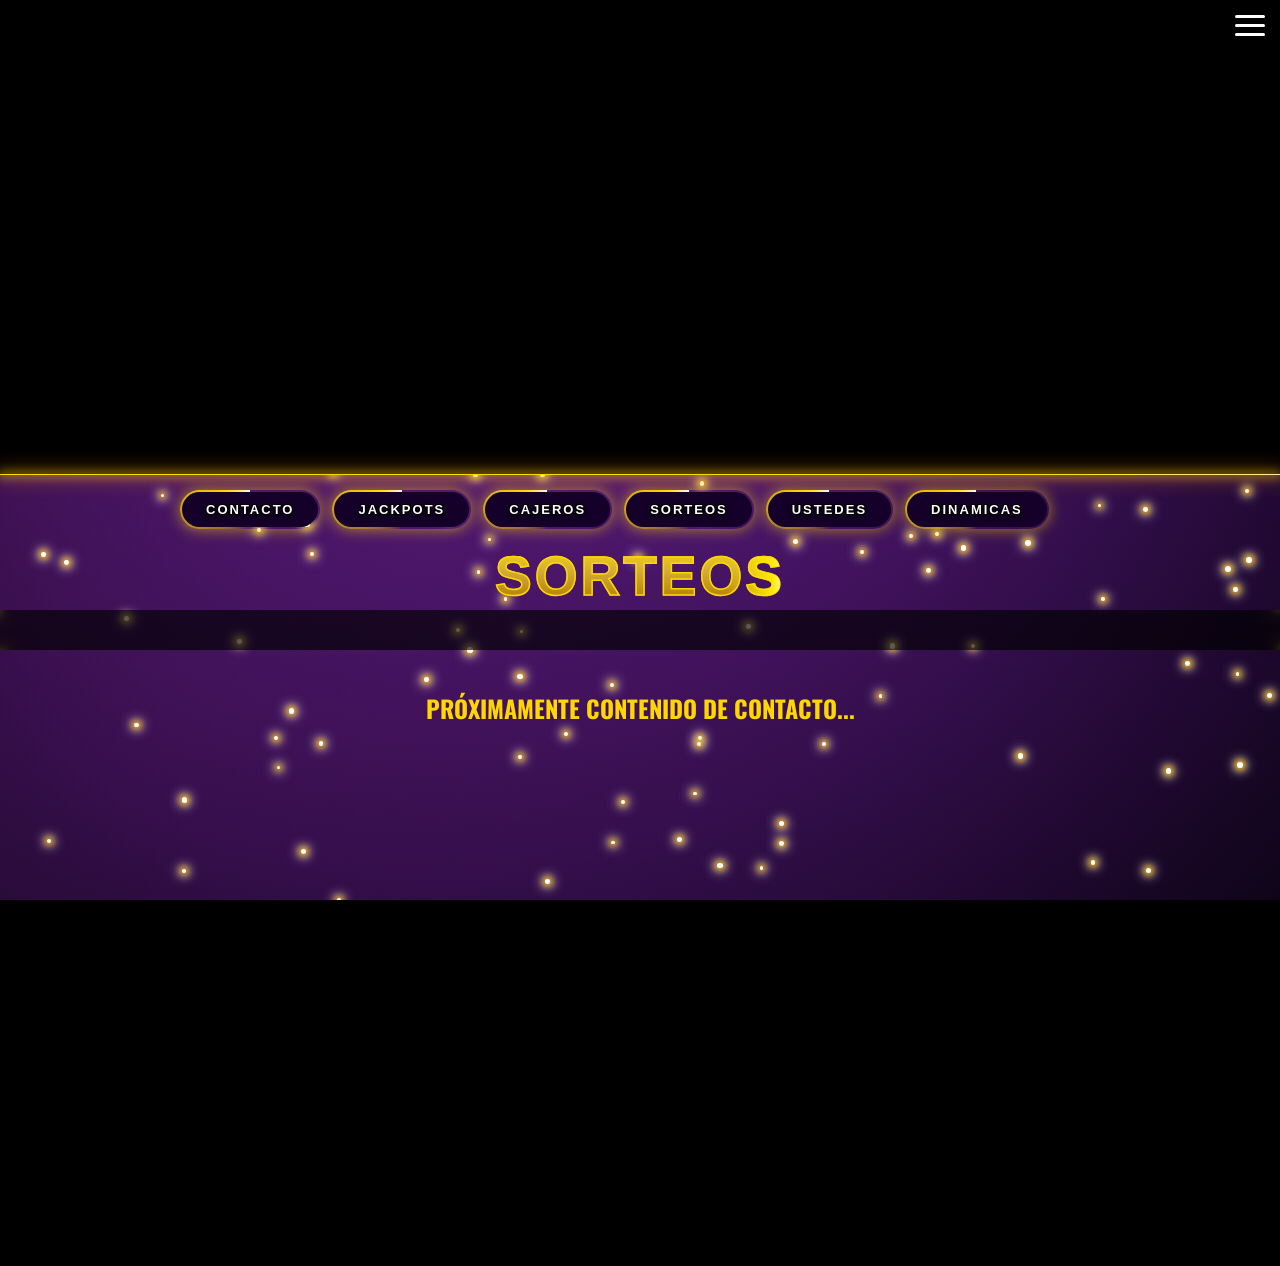
==== sorteos.html @ 4aa18340 "Add files via upload" ====
<!DOCTYPE html>
<html lang="es">
<head>
    <meta charset="UTF-8">
    <meta name="viewport" content="width=device-width, initial-scale=1.0">
    <title>Contacto - Casino Realeza</title>
    <link rel="preconnect" href="https://fonts.googleapis.com">
    <link rel="preconnect" href="https://fonts.gstatic.com" crossorigin>
    <link href="https://fonts.googleapis.com/css2?family=Oswald:wght@300;400;700&display=swap" rel="stylesheet">
    <link rel="stylesheet" href="style.css">
</head>
<body>
    <canvas id="royal-casino-visuals"></canvas>
    <div id="bg-sparkles" class="bg-sparkles-container"></div>

    <div class="menu-hamburguesa menu-hamburguesa-right" id="btn-menu">
        <span></span><span></span><span></span>
    </div>

    <nav class="menu-lateral" id="menu-lateral">
        <div class="cerrar-menu" id="btn-cerrar">&times;</div>
        <ul>
            <li><a href="index.html">INICIO</a></li>
            <li><a href="contacto.html">CONTACTO</a></li>
            <li><a href="jackpots.html">JACKPOTS</a></li>
            <li><a href="cajeros.html">CAJEROS</a></li>
            <li><a href="sorteos.html">SORTEOS</a></li>
            <li><a href="ustedes.html">USTEDES</a></li>
            <li><a href="dinamicas.html">DINÁMICAS</a></li>
        </ul>
    </nav>

    <main class="content">
        
        <header class="top-banner-section">
            <div class="banner-wrapper">
                <video autoplay loop muted playsinline class="elite-banner">
                    <source src="banner.mp4" type="video/mp4">
                </video>
            </div>
            <div class="electric-line-divider-pro"></div>
        </header>

        <nav class="quick-access-menu-pro" id="botonera-scroll">
            <button class="neon-moving-btn" onclick="window.location.href='contacto.html'"><span>CONTACTO</span></button>
            <button class="neon-moving-btn" onclick="window.location.href='jackpots.html'"><span>JACKPOTS</span></button>
            <button class="neon-moving-btn" onclick="window.location.href='cajeros.html'"><span>CAJEROS</span></button>
            <button class="neon-moving-btn" onclick="window.location.href='sorteos.html'"><span>SORTEOS</span></button>
            <button class="neon-moving-btn" onclick="window.location.href='ustedes.html'"><span>USTEDES</span></button>
            <button class="neon-moving-btn" onclick="window.location.href='dinamicas.html'"><span>DINAMICAS</span></button>
        </nav>

        <section class="espacio-contenido">
            
            <div class="elite-title-container">
                <div class="falling-sparkles-container">
                    <div class="f-sparkle fs-1"></div><div class="f-sparkle fs-2"></div>
                    <div class="f-sparkle fs-3"></div><div class="f-sparkle fs-4"></div>
                </div>
                
                <h1 class="royal-jackpot-title" data-text="SORTEOS">SORTEOS</h1>
                
                <div class="dynamic-subtitle-fullwidth subtitle-dorado">
                    <span class="sub-neon"></span><span class="sub-neon"></span>
                    <span class="sub-neon"></span><span class="sub-neon"></span>
                    
                    <div class="dynamic-subtitle-track">
                        <span class="dyn-sub">CON TU CARGA PODES GANAR AHORA</span>
                        <span class="dyn-sub">PAGOS Y CARGAS 24/7-JUGA AHORA</span>
                        <span class="dyn-sub">TODO HABILITADO SIN RESTRICCIONES</span>
                    </div>
                </div>
            </div>
            
            <div style="width: 100%; max-width: 900px; padding: 40px 20px; text-align: center;">
                <h2 style="color: #FFD700; font-family: 'Oswald';">PRÓXIMAMENTE CONTENIDO DE CONTACTO...</h2>
            </div>
            
            <div style="height: 500px;"></div>
        </section>

    </main>

    <script src="script.js"></script>
</body>
</html>
---- style.css ----
* { margin: 0; padding: 0; box-sizing: border-box; }

body {
    background-color: #000000;
    color: #ffffff;
    font-family: 'Segoe UI', Roboto, Helvetica, Arial, sans-serif;
    overflow-x: hidden; 
}

#royal-casino-visuals { position: fixed; top: 0; left: 0; width: 100vw; height: 100vh; z-index: -1; }
.bg-sparkles-container { position: fixed; top: 0; left: 0; width: 100vw; height: 100vh; z-index: 0; pointer-events: none; overflow: hidden; }
.content { position: relative; z-index: 1; width: 100%; display: flex; flex-direction: column; align-items: center; }

/* --- BANNER --- */
.top-banner-section { width: 100%; position: relative; background-color: #000000; display: flex; flex-direction: column; align-items: center; z-index: 10; }
.banner-wrapper { position: relative; width: 100%; max-width: 950px; display: flex; }
.elite-banner { width: 100%; height: auto; display: block; }
.banner-wrapper::after { content: ''; position: absolute; top: 0; left: 0; width: 100%; height: 100%; background: linear-gradient(to right, #000000 0%, rgba(0,0,0,0) 18%, rgba(0,0,0,0) 82%, #000000 100%); pointer-events: none; }

/* --- MENU --- */
.menu-hamburguesa { position: fixed; top: 15px; z-index: 100; display: flex; flex-direction: column; justify-content: space-between; width: 30px; height: 21px; cursor: pointer; filter: drop-shadow(0 0 5px rgba(0,0,0,0.8)); transition: 0.3s ease; }
.menu-hamburguesa-right { left: auto; right: 15px; }
.menu-hamburguesa span { width: 100%; height: 3px; background-color: #ffffff; border-radius: 5px; }
.menu-lateral { position: fixed; top: 0; left: -100%; width: 280px; height: 100vh; background: rgba(30, 0, 60, 0.95); border-right: 1.5px solid #FFD700; box-shadow: 5px 0 20px rgba(138, 43, 226, 0.5); z-index: 200; transition: left 0.4s ease-in-out; padding-top: 80px; backdrop-filter: blur(10px); }
.menu-lateral.activo { left: 0; }
.cerrar-menu { position: absolute; top: 15px; right: 20px; font-size: 40px; color: #FFD700; cursor: pointer; }
.menu-lateral ul { list-style: none; padding: 0; }
.menu-lateral ul li { border-bottom: 1px solid rgba(255, 215, 0, 0.2); }
.menu-lateral ul li a { display: block; padding: 20px; color: #ffffff; text-decoration: none; font-size: 18px; font-weight: bold; letter-spacing: 1px; transition: 0.3s; text-shadow: 0 0 5px rgba(255, 255, 255, 0.5); }
.menu-lateral ul li a:hover { background: rgba(138, 43, 226, 0.3); color: #FFD700; padding-left: 30px; }

/* --- BOTONERA Y TITULOS --- */
.electric-line-divider-pro { position: absolute; bottom: 0; left: 0; width: 100%; height: 1.5px; background-color: #FFD700; z-index: 10; box-shadow: 0 0 10px 2px rgba(255, 215, 0, 0.6), 0 0 20px 4px rgba(255, 140, 0, 0.4); animation: glowPulsation 3s infinite ease-in-out; }
.electric-line-divider-pro::before { content: ''; position: absolute; top: 0; left: 0; width: 100%; height: 100%; background: linear-gradient(90deg, rgba(255,255,255,0) 0%, rgba(255,255,255,0) 40%, rgba(255,255,255,0.9) 50%, rgba(255,255,255,0.1) 51%, rgba(255,255,255,0) 60%, rgba(255,255,255,0) 100%); background-size: 200% auto; opacity: 0.7; animation: sparkleDivine 1.5s linear infinite; }
@keyframes sparkleDivine { 0% { background-position: -200% 0; } 100% { background-position: 200% 0; } }
@keyframes glowPulsation { 0%, 100% { box-shadow: 0 0 10px 2px rgba(255, 215, 0, 0.6), 0 0 20px 4px rgba(255, 140, 0, 0.4); } 50% { box-shadow: 0 0 15px 3px rgba(255, 215, 0, 0.8), 0 0 25px 5px rgba(255, 140, 0, 0.6); } }

.quick-access-menu-pro { width: 100%; max-width: 950px; display: flex; gap: 12px; padding: 10px 15px 25px 15px; margin-top: 5px; overflow-x: auto; scroll-behavior: smooth; -webkit-overflow-scrolling: touch; position: relative; z-index: 50; outline: none; }
.quick-access-menu-pro::-webkit-scrollbar { display: none; }
.quick-access-menu-pro { -ms-overflow-style: none; scrollbar-width: none; }
.neon-moving-btn { position: relative; flex: 0 0 auto; border-radius: 50px; border: none; padding: 2px; background-color: transparent; overflow: hidden; cursor: pointer; outline: none !important; box-shadow: 0 0 15px rgba(255, 215, 0, 0.6); transition: transform 0.3s ease; }
.neon-moving-btn:focus, .neon-moving-btn:focus-visible { outline: none !important; border: none !important; }
.neon-moving-btn::before { content: ''; position: absolute; top: -100%; left: -100%; width: 300%; height: 300%; background: conic-gradient(transparent, transparent 50%, #FFD700 85%, #FFFFFF 100%); animation: rotateBorder 4s linear infinite; z-index: 0; }
@keyframes rotateBorder { 0% { transform: rotate(0deg); } 100% { transform: rotate(360deg); } }
.neon-moving-btn span { position: relative; display: block; background: rgba(20, 0, 40, 1); border-radius: 48px; padding: 10px 24px; color: #fff; font-size: 13px; font-weight: 700; letter-spacing: 2px; text-transform: uppercase; z-index: 1; text-shadow: -1px -1px 0 #000, 1px -1px 0 #000, -1px 1px 0 #000, 1px 1px 0 #000, 0px 3px 5px rgba(0, 0, 0, 0.9); }
.neon-moving-btn:hover { transform: translateY(-2px); box-shadow: 0 0 25px rgba(255, 215, 0, 1), 0 0 10px #FFF; }
.neon-moving-btn:hover::before { animation-duration: 2.5s; }
.neon-moving-btn:active { outline: none !important; transform: translateY(-2px); box-shadow: 0 0 25px rgba(255, 215, 0, 1), 0 0 10px #FFF; }

.espacio-contenido { display: flex; flex-direction: column; align-items: center; padding-top: 0px; width: 100%; }
.elite-title-container { position: relative; display: inline-block; width: 100%; text-align: center; margin: -10px auto 0 auto; padding: 0; display: flex; flex-direction: column; align-items: center; justify-content: center; animation: titleBreathe 6s ease-in-out infinite; }
@keyframes titleBreathe { 0%, 100% { transform: scale(1); filter: drop-shadow(0 0 15px rgba(255, 215, 0, 0.5)); } 50% { transform: scale(1.02); filter: drop-shadow(0 0 20px rgba(255, 215, 0, 0.7)); } }
.royal-jackpot-title { font-size: 55px; font-weight: 900; font-family: 'Segoe UI', Arial, sans-serif; text-transform: uppercase; letter-spacing: 3px; margin: 0; position: relative; z-index: 1; background: linear-gradient(180deg, #FFDF00 0%, #D4AF37 40%, #B8860B 80%, #7A5200 100%); -webkit-background-clip: text; background-clip: text; color: transparent; -webkit-text-stroke: 1.5px #FFD700; }
.royal-jackpot-title::before { content: attr(data-text); position: absolute; top: 0; left: 0; width: 100%; height: 100%; background: linear-gradient(90deg, transparent 0%, transparent 40%, #FFEA00 48%, #FFFFFF 50%, #FFEA00 52%, transparent 60%, transparent 100%); background-size: 200% auto; -webkit-background-clip: text; background-clip: text; color: transparent; -webkit-text-stroke: 0px; z-index: 2; animation: textLightSweep 3s infinite linear; }
@keyframes textLightSweep { 0% { background-position: -200% center; } 100% { background-position: center; } }

.dynamic-subtitle-fullwidth { position: relative; width: 100vw; height: 40px; margin-top: 2px; display: flex; justify-content: center; align-items: center; background: rgba(0, 0, 0, 0.65); overflow: hidden; z-index: 5; }
.dynamic-subtitle-track { position: relative; width: 100%; height: 100%; display: flex; justify-content: center; align-items: center; z-index: 2; }
.dyn-sub { position: absolute; width: 100%; text-align: center; color: #ffffff; font-family: 'Oswald', sans-serif; font-size: 17px; font-weight: 400; text-transform: uppercase; letter-spacing: 2px; text-shadow: 0px 0px 5px rgba(255, 255, 255, 0.3); opacity: 0; animation: subtitleFade 9s infinite ease-in-out; }
.dyn-sub:nth-child(1) { animation-delay: 0s; } .dyn-sub:nth-child(2) { animation-delay: 3s; } .dyn-sub:nth-child(3) { animation-delay: 6s; }
@keyframes subtitleFade { 0% { opacity: 0; transform: translateY(8px); } 5% { opacity: 1; transform: translateY(0); } 28% { opacity: 1; transform: translateY(0); } 33% { opacity: 0; transform: translateY(-8px); } 100% { opacity: 0; transform: translateY(-8px); } }

.dynamic-subtitle-fullwidth .sub-neon { position: absolute; display: block; z-index: 1; }
.dynamic-subtitle-fullwidth .sub-neon:nth-child(1) { top: 0; left: -100%; width: 100%; height: 2px; animation: border-top 6s linear infinite; background: linear-gradient(90deg, transparent, #FFD700); box-shadow: 0 0 10px #FFD700, 0 0 20px #FFD700; }
.dynamic-subtitle-fullwidth .sub-neon:nth-child(2) { top: -100%; right: 0; width: 2px; height: 100%; animation: border-right 6s linear infinite; animation-delay: 1.5s; background: linear-gradient(180deg, transparent, #FFD700); box-shadow: 0 0 10px #FFD700, 0 0 20px #FFD700; }
.dynamic-subtitle-fullwidth .sub-neon:nth-child(3) { bottom: 0; right: -100%; width: 100%; height: 2px; animation: border-bottom 6s linear infinite; animation-delay: 3s; background: linear-gradient(270deg, transparent, #FFD700); box-shadow: 0 0 10px #FFD700, 0 0 20px #FFD700; }
.dynamic-subtitle-fullwidth .sub-neon:nth-child(4) { bottom: -100%; left: 0; width: 2px; height: 100%; animation: border-left 6s linear infinite; animation-delay: 4.5s; background: linear-gradient(360deg, transparent, #FFD700); box-shadow: 0 0 10px #FFD700, 0 0 20px #FFD700; }

.falling-sparkles-container { position: absolute; top: -20px; left: 0; width: 100%; height: 150%; z-index: 3; pointer-events: none; overflow: hidden; }
.f-sparkle { position: absolute; background-color: #FFFFFF; border-radius: 50%; box-shadow: 0 0 6px 2px rgb(255, 187, 0), 0 0 12px 3px rgba(255, 255, 255, 0.9); top: -10px; animation: rainSparkle linear infinite; }
.fs-1 { left: 15%; width: 4px; height: 4px; animation-duration: 2s; animation-delay: 0s; } .fs-2 { left: 35%; width: 5px; height: 5px; animation-duration: 2.8s; animation-delay: 0.5s; } .fs-3 { left: 55%; width: 3px; height: 3px; animation-duration: 2.2s; animation-delay: 1.2s; } .fs-4 { left: 75%; width: 5px; height: 5px; animation-duration: 2.5s; animation-delay: 0.3s; } .fs-5 { left: 90%; width: 4px; height: 4px; animation-duration: 3s; animation-delay: 0.8s; } .fs-6 { left: 50%; width: 6px; height: 6px; animation-duration: 2.6s; animation-delay: 1.5s; }
@keyframes rainSparkle { 0% { transform: translateY(0) scale(0); opacity: 0; } 20% { transform: translateY(15px) scale(1); opacity: 1; } 100% { transform: translateY(80px) scale(0); opacity: 0; } }

/* ========================================================================================= */
/* TARJETAS BASE GENERALES                                                                   */
/* ========================================================================================= */
.cards-grid-container { width: 100%; max-width: 1100px; padding: 40px 20px; display: grid; grid-template-columns: repeat(auto-fit, minmax(300px, 1fr)); gap: 50px; margin-top: 15px; z-index: 5; }

.neon-card { position: relative; height: 180px; border-radius: 12px; background: rgba(0, 0, 0, 0.3); overflow: visible; animation: cardHeartbeat 3s infinite ease-in-out; transition: box-shadow 0.4s ease; }
@keyframes cardHeartbeat { 0%, 100% { transform: scale(1); } 50% { transform: scale(1.02); } }

.neon-borders { position: absolute; top: 0; left: 0; width: 100%; height: 100%; border-radius: 12px; overflow: hidden; z-index: 1; }
.neon-borders span { position: absolute; display: block; z-index: 1; transition: box-shadow 0.4s ease; }
.neon-borders span:nth-child(1) { top: 0; left: -100%; width: 100%; height: 3px; animation: border-top 4s linear infinite; } @keyframes border-top { 0% { left: -100%; } 50%, 100% { left: 100%; } }
.neon-borders span:nth-child(2) { top: -100%; right: 0; width: 3px; height: 100%; animation: border-right 4s linear infinite; animation-delay: 1s; } @keyframes border-right { 0% { top: -100%; } 50%, 100% { top: 100%; } }
.neon-borders span:nth-child(3) { bottom: 0; right: -100%; width: 100%; height: 3px; animation: border-bottom 4s linear infinite; animation-delay: 2s; } @keyframes border-bottom { 0% { right: -100%; } 50%, 100% { right: 100%; } }
.neon-borders span:nth-child(4) { bottom: -100%; left: 0; width: 3px; height: 100%; animation: border-left 4s linear infinite; animation-delay: 3s; } @keyframes border-left { 0% { bottom: -100%; } 50%, 100% { bottom: 100%; } }

.card-content { position: absolute; inset: 3px; border-radius: 10px; z-index: 2; display: flex; flex-direction: column; justify-content: flex-end; padding: 15px; background: linear-gradient(to top, rgba(0,0,0,0.8), rgba(0,0,0,0.2) 50%, rgba(0,0,0,0)); }

/* LA SOMBRA NEGRA DE CORTE PARA TODOS LOS PERSONAJES/IMÁGENES */
.card-content::after { 
    content: ''; 
    position: absolute; 
    bottom: -3px; 
    left: 0; 
    width: 100%; 
    height: 35px; 
    background: linear-gradient(to top, rgba(0,0,0,1) 15%, transparent 100%); 
    z-index: 12; 
    border-bottom-left-radius: 10px; 
    border-bottom-right-radius: 10px; 
    pointer-events: none; 
}

/* LLUVIA DE DINERO (SOLO SE MUESTRA SI AGREGAS LA CLASE EN EL HTML) */
.money-rain { position: absolute; top: 0; left: 0; width: 100%; height: 100%; z-index: 1; overflow: hidden; pointer-events: none; border-radius: 10px; }
.money { position: absolute; top: -30px; opacity: 0; animation: moneyFall linear infinite; }
.coin { width: 16px; height: 16px; border-radius: 50%; background: radial-gradient(circle at 30% 30%, #fff6a9, #ffd700 60%, #b8860b); border: 1px solid #8b6508; box-shadow: 0 4px 8px rgba(0,0,0,0.6), inset -2px -2px 4px rgba(0,0,0,0.5); }
.bill { width: 30px; height: 14px; border-radius: 2px; background: linear-gradient(135deg, #85bb65 0%, #4caf50 50%, #2e7d32 100%); border: 1px solid #1b5e20; box-shadow: 0 4px 8px rgba(0,0,0,0.6), inset 0 0 3px rgba(0,0,0,0.5); }
.m-1 { left: 5%; animation-delay: 0s; animation-duration: 2.8s; } .m-2 { left: 25%; animation-delay: 1.2s; animation-duration: 3.2s; } .m-3 { left: 40%; animation-delay: 0.5s; animation-duration: 3.5s; } .m-4 { left: 60%; animation-delay: 2s; animation-duration: 3s; } .m-5 { left: 75%; animation-delay: 0.8s; animation-duration: 2.7s; } .m-6 { left: 85%; animation-delay: 1.5s; animation-duration: 3.1s; } .m-7 { left: 15%; animation-delay: 2.2s; animation-duration: 2.9s; } .m-8 { left: 50%; animation-delay: 1.8s; animation-duration: 3.4s; }
@keyframes moneyFall { 0% { transform: translateY(-30px) rotateZ(0deg) rotateX(0deg) rotateY(0deg); opacity: 0; } 10% { opacity: 1; } 80% { opacity: 1; } 100% { transform: translateY(220px) rotateZ(360deg) rotateX(360deg) rotateY(180deg); opacity: 0; } }

/* PERSONAJE MAESTRO (HOME) */
.hide-alt { color: transparent; }
.personaje-flotante { position: absolute; bottom: -3px; right: -5px; height: 110%; z-index: 10; filter: drop-shadow(0 0 2px #FFDF00) drop-shadow(0 0 3px #FFD700) drop-shadow(0 0 5px #FFA500); transform-origin: bottom center; animation: personajeRespira 4s ease-in-out infinite alternate; }
@keyframes personajeRespira { 0% { transform: scale(1); } 100% { transform: scale(1.02); } }

/* INFO GENERAL (HOME) */
.info-personaje { position: relative; z-index: 15; width: 60%; padding-bottom: 15px; }
.info-personaje h3 { color: #fff; font-size: 22px; font-weight: 900; text-transform: uppercase; margin-bottom: 2px; }
.info-personaje p { color: rgba(255,255,255,0.9); font-size: 13px; font-weight: bold; text-transform: uppercase; letter-spacing: 1px; line-height: 1.2; }
.card-action-btn { background: rgba(0, 0, 0, 0.7); border: 2px solid; color: #fff; padding: 3px 14px; font-family: 'Segoe UI', sans-serif; font-size: 12px; font-weight: 900; text-transform: uppercase; letter-spacing: 1px; border-radius: 20px; cursor: pointer; margin-bottom: 18px; display: inline-block; animation: btnRespira 1.5s infinite alternate ease-in-out; transition: all 0.3s; }
@keyframes btnRespira { 0% { transform: scale(1); } 100% { transform: scale(1.08); } }


/* ===================================================================== */
/* DISEÑO EXCLUSIVO PARA TARJETAS DE CONTACTO                            */
/* ===================================================================== */
.contact-card { height: 330px; }
.centered-contact { align-items: center; justify-content: center; text-align: center; padding: 25px 20px; background: rgba(0, 0, 0, 0.6); }
.centered-contact::after { display: none !important; } 
.centered-contact h3 { width: 100%; font-size: 26px; margin-bottom: 5px; display: flex; justify-content: center; align-items: center; gap: 10px; }
.contact-subtitle { color: #ffffff !important; font-size: 12px !important; font-weight: 800 !important; letter-spacing: 2px !important; margin-bottom: 25px !important; text-transform: uppercase; text-shadow: 0 0 5px rgba(255, 255, 255, 0.5) !important; }
.btn-grid-2x2 { display: grid; grid-template-columns: 1fr 1fr; gap: 15px; width: 100%; }
.btn-grid-stack { display: flex; flex-direction: column; gap: 15px; width: 85%; }
.social-btn-premium { display: block; background: rgba(0, 0, 0, 0.8); border: 2px solid; color: #fff; padding: 10px 0; font-family: 'Segoe UI', sans-serif; font-size: 13px; font-weight: 800; text-transform: uppercase; letter-spacing: 2px; border-radius: 8px; text-decoration: none; transition: all 0.3s ease; }


/* ===================================================================== */
/* DISEÑO EXCLUSIVO PARA TARJETAS DE JUEGO (JACKPOTS)                    */
/* ===================================================================== */
.games-grid {
    grid-template-columns: repeat(3, 1fr); 
    gap: 30px;
    max-width: 1200px; 
}

.game-card {
    height: 460px; 
}

.game-content {
    flex-direction: column; 
    justify-content: flex-start;
    align-items: center;
    padding: 30px 15px;
    text-align: center;
}

.game-info {
    width: 100%;
    z-index: 15;
    position: relative;
    display: flex;
    flex-direction: column;
    align-items: center;
    justify-content: flex-start;
}

.game-info h3 {
    font-size: 34px; 
    margin-bottom: 15px;
    line-height: 1.1;
    text-shadow: 0 0 15px rgba(255,255,255,0.6);
    width: 100%;
}

/* BOTÓN GIGANTE DE JACKPOTS */
.btn-jugar-actualizado {
    background: rgba(0, 0, 0, 0.8);
    border: 3px solid transparent; /* Hereda el color de la tarjeta abajo */
    padding: 12px 35px;
    font-family: 'Montserrat', sans-serif;
    font-size: 24px;
    font-weight: 900;
    text-transform: uppercase;
    letter-spacing: 2px;
    border-radius: 50px;
    cursor: pointer;
    animation: latidoBotonJuego 1.2s infinite alternate ease-in-out;
    transition: all 0.3s ease;
    z-index: 20; 
}

/* ======================================================================== 
   CONFIGURACIÓN EXACTA DE LA IMAGEN (RULETA/CARTAS) PARA QUE SE VEA PREMIUM
======================================================================== 
*/
.game-card .personaje-flotante {
    position: absolute;
    left: 0;
    right: 0;
    margin: 0 auto; 
    bottom: 40px; /* ANTES ESTABA EN 0px. Súbelo más aumentando este número */
    height: 55%; /* Ajustado de 60% a 65% para ganar presencia al subirlo */
    width: auto;
    max-width: 90%; 
    object-fit: contain; 
    z-index: 10;
    
    /* EFECTO CONTORNO DORADO */
    filter: drop-shadow(0 0 5px #FFDF00) drop-shadow(0 0 10px #FFD700) drop-shadow(0 0 15px #FFA500);
    transform-origin: bottom center;
    
    /* EFECTO LATIDO SUAVE EXCLUSIVO DE LOS JUEGOS */
    animation: latidoJuegoAnimacion 3s ease-in-out infinite alternate;
}


/* ===================================================================== */
/* COLORES NEÓN Y EFECTOS HOVER                                          */
/* ===================================================================== */

/* --- 1. ROSA --- */
.card-rosa .neon-borders span:nth-child(1) { background: linear-gradient(90deg, transparent, #FF00FF); }
.card-rosa .neon-borders span:nth-child(2) { background: linear-gradient(180deg, transparent, #FF00FF); }
.card-rosa .neon-borders span:nth-child(3) { background: linear-gradient(270deg, transparent, #FF00FF); }
.card-rosa .neon-borders span:nth-child(4) { background: linear-gradient(360deg, transparent, #FF00FF); }
.card-rosa .neon-borders span { box-shadow: 0 0 15px #FF00FF, 0 0 30px #FF00FF; }
.card-rosa h3, .card-rosa .info-personaje h3 { text-shadow: 0 0 10px #FF00FF; }
.card-rosa .card-action-btn { border-color: #FF00FF; box-shadow: 0 0 8px #FF00FF, inset 0 0 5px #FF00FF; text-shadow: 0 0 5px #FF00FF; }
.card-rosa:hover { box-shadow: inset 0 0 40px rgba(255, 0, 255, 0.4); }
.card-rosa:hover .neon-borders span { box-shadow: 0 0 25px #FF00FF, 0 0 50px #FF00FF, 0 0 80px #FF00FF; }
.card-rosa:hover .card-action-btn { background: #FF00FF; color: #000; box-shadow: 0 0 20px #FF00FF; }

/* --- 2. VERDE --- */
.card-verde .neon-borders span:nth-child(1) { background: linear-gradient(90deg, transparent, #00FF00); }
.card-verde .neon-borders span:nth-child(2) { background: linear-gradient(180deg, transparent, #00FF00); }
.card-verde .neon-borders span:nth-child(3) { background: linear-gradient(270deg, transparent, #00FF00); }
.card-verde .neon-borders span:nth-child(4) { background: linear-gradient(360deg, transparent, #00FF00); }
.card-verde .neon-borders span { box-shadow: 0 0 15px #00FF00, 0 0 30px #00FF00; }
.card-verde h3, .card-verde .info-personaje h3 { text-shadow: 0 0 10px #00FF00; }
.card-verde .card-action-btn { border-color: #00FF00; box-shadow: 0 0 8px #00FF00, inset 0 0 5px #00FF00; text-shadow: 0 0 5px #00FF00; }
.card-verde:hover { box-shadow: inset 0 0 40px rgba(0, 255, 0, 0.4); }
.card-verde:hover .neon-borders span { box-shadow: 0 0 25px #00FF00, 0 0 50px #00FF00, 0 0 80px #00FF00; }
.card-verde:hover .card-action-btn { background: #00FF00; color: #000; box-shadow: 0 0 20px #00FF00; }

/* --- 3. VIOLETA --- */
.card-violeta .neon-borders span:nth-child(1) { background: linear-gradient(90deg, transparent, #A020F0); }
.card-violeta .neon-borders span:nth-child(2) { background: linear-gradient(180deg, transparent, #A020F0); }
.card-violeta .neon-borders span:nth-child(3) { background: linear-gradient(270deg, transparent, #A020F0); }
.card-violeta .neon-borders span:nth-child(4) { background: linear-gradient(360deg, transparent, #A020F0); }
.card-violeta .neon-borders span { box-shadow: 0 0 15px #A020F0, 0 0 30px #A020F0; }
.card-violeta h3, .card-violeta .info-personaje h3 { text-shadow: 0 0 10px #A020F0; }
.card-violeta .card-action-btn { border-color: #A020F0; box-shadow: 0 0 8px #A020F0, inset 0 0 5px #A020F0; text-shadow: 0 0 5px #A020F0; }

/* Botón gigante en tarjeta violeta (Ruleta) */
.card-violeta .btn-jugar-actualizado { border-color: #A020F0; color: #A020F0; box-shadow: 0 0 15px #A020F0, inset 0 0 10px rgba(160, 32, 240, 0.5); text-shadow: 0 0 5px #A020F0; }
.card-violeta .btn-jugar-actualizado:hover { transform: scale(1.1); background: #A020F0; color: #fff; box-shadow: 0 0 40px #A020F0, 0 0 60px rgba(160, 32, 240, 0.8); text-shadow: none; }
.card-violeta:hover { box-shadow: inset 0 0 40px rgba(160, 32, 240, 0.4); }
.card-violeta:hover .neon-borders span { box-shadow: 0 0 25px #A020F0, 0 0 50px #A020F0, 0 0 80px #A020F0; }
.card-violeta:hover .card-action-btn { background: #A020F0; color: #fff; box-shadow: 0 0 20px #A020F0; }
.card-violeta:hover .btn-jugar-actualizado { background: #A020F0; color: #fff; box-shadow: 0 0 30px #A020F0; text-shadow: none; }

/* --- 4. ROJO --- */
.card-rojo .neon-borders span:nth-child(1) { background: linear-gradient(90deg, transparent, #FF0000); }
.card-rojo .neon-borders span:nth-child(2) { background: linear-gradient(180deg, transparent, #FF0000); }
.card-rojo .neon-borders span:nth-child(3) { background: linear-gradient(270deg, transparent, #FF0000); }
.card-rojo .neon-borders span:nth-child(4) { background: linear-gradient(360deg, transparent, #FF0000); }
.card-rojo .neon-borders span { box-shadow: 0 0 15px #FF0000, 0 0 30px #FF0000; }
.card-rojo h3, .card-rojo .info-personaje h3 { text-shadow: 0 0 10px #FF0000; }
.card-rojo .card-action-btn { border-color: #FF0000; box-shadow: 0 0 8px #FF0000, inset 0 0 5px #FF0000; text-shadow: 0 0 5px #FF0000; }

/* Botón gigante en tarjeta roja (Cartas) */
.card-rojo .btn-jugar-actualizado { border-color: #FF0000; color: #FF0000; box-shadow: 0 0 15px #FF0000, inset 0 0 10px rgba(255, 0, 0, 0.5); text-shadow: 0 0 5px #FF0000; }
.card-rojo .btn-jugar-actualizado:hover { transform: scale(1.1); background: #FF0000; color: #fff; box-shadow: 0 0 40px #FF0000, 0 0 60px rgba(255, 0, 0, 0.8); text-shadow: none; }
.card-rojo:hover { box-shadow: inset 0 0 40px rgba(255, 0, 0, 0.4); }
.card-rojo:hover .neon-borders span { box-shadow: 0 0 25px #FF0000, 0 0 50px #FF0000, 0 0 80px #FF0000; }
.card-rojo:hover .card-action-btn { background: #FF0000; color: #fff; box-shadow: 0 0 20px #FF0000; }
.card-rojo:hover .btn-jugar-actualizado { background: #FF0000; color: #fff; box-shadow: 0 0 30px #FF0000; text-shadow: none; }

/* --- 5. TURQUESA --- */
.card-turquesa .neon-borders span:nth-child(1) { background: linear-gradient(90deg, transparent, #00BFFF); }
.card-turquesa .neon-borders span:nth-child(2) { background: linear-gradient(180deg, transparent, #00BFFF); }
.card-turquesa .neon-borders span:nth-child(3) { background: linear-gradient(270deg, transparent, #00BFFF); }
.card-turquesa .neon-borders span:nth-child(4) { background: linear-gradient(360deg, transparent, #00BFFF); }
.card-turquesa .neon-borders span { box-shadow: 0 0 15px #00BFFF, 0 0 30px #00BFFF; }
.card-turquesa h3, .card-turquesa .info-personaje h3 { text-shadow: 0 0 10px #00BFFF; }
.card-turquesa .card-action-btn { border-color: #00BFFF; box-shadow: 0 0 8px #00BFFF, inset 0 0 5px #00BFFF; text-shadow: 0 0 5px #00BFFF; }

/* Botón gigante en tarjeta turquesa (Tablero Jackpot) */
.card-turquesa .btn-jugar-actualizado { border-color: #00BFFF; color: #00BFFF; box-shadow: 0 0 15px #00BFFF, inset 0 0 10px rgba(0, 191, 255, 0.5); text-shadow: 0 0 5px #00BFFF; }
.card-turquesa .btn-jugar-actualizado:hover { transform: scale(1.1); background: #00BFFF; color: #000; box-shadow: 0 0 40px #00BFFF, 0 0 60px rgba(0, 191, 255, 0.8); text-shadow: none; }
.card-turquesa:hover { box-shadow: inset 0 0 40px rgba(0, 191, 255, 0.4); }
.card-turquesa:hover .neon-borders span { box-shadow: 0 0 25px #00BFFF, 0 0 50px #00BFFF, 0 0 80px #00BFFF; }
.card-turquesa:hover .card-action-btn { background: #00BFFF; color: #000; box-shadow: 0 0 20px #00BFFF; }
.card-turquesa:hover .btn-jugar-actualizado { background: #00BFFF; color: #000; box-shadow: 0 0 30px #00BFFF; text-shadow: none; }

/* --- 6. NARANJA --- */
.card-naranja .neon-borders span:nth-child(1) { background: linear-gradient(90deg, transparent, #FF6700); }
.card-naranja .neon-borders span:nth-child(2) { background: linear-gradient(180deg, transparent, #FF6700); }
.card-naranja .neon-borders span:nth-child(3) { background: linear-gradient(270deg, transparent, #FF6700); }
.card-naranja .neon-borders span:nth-child(4) { background: linear-gradient(360deg, transparent, #FF6700); }
.card-naranja .neon-borders span { box-shadow: 0 0 15px #FF6700, 0 0 30px #FF6700; }
.card-naranja h3, .card-naranja .info-personaje h3 { text-shadow: 0 0 10px #FF6700; }
.card-naranja .card-action-btn { border-color: #FF6700; box-shadow: 0 0 8px #FF6700, inset 0 0 5px #FF6700; text-shadow: 0 0 5px #FF6700; }
.card-naranja:hover { box-shadow: inset 0 0 40px rgba(255, 103, 0, 0.4); }
.card-naranja:hover .neon-borders span { box-shadow: 0 0 25px #FF6700, 0 0 50px #FF6700, 0 0 80px #FF6700; }
.card-naranja:hover .card-action-btn { background: #FF6700; color: #fff; box-shadow: 0 0 20px #FF6700; }


/* ===================================================================== */
/* REDES SOCIALES ESPECÍFICAS (WHATSAPP, FB, IG, TIKTOK, TELEGRAM)       */
/* ===================================================================== */
.card-whatsapp .neon-borders span:nth-child(1) { background: linear-gradient(90deg, transparent, #25D366); }
.card-whatsapp .neon-borders span:nth-child(2) { background: linear-gradient(180deg, transparent, #25D366); }
.card-whatsapp .neon-borders span:nth-child(3) { background: linear-gradient(270deg, transparent, #25D366); }
.card-whatsapp .neon-borders span:nth-child(4) { background: linear-gradient(360deg, transparent, #25D366); }
.card-whatsapp .neon-borders span { box-shadow: 0 0 15px #25D366, 0 0 30px #25D366; }
.card-whatsapp h3 { text-shadow: 0 0 10px #25D366; color: #25D366 !important; }
.card-whatsapp .social-link-btn, .card-whatsapp .social-btn-premium { border-color: #25D366; box-shadow: 0 0 8px #25D366, inset 0 0 5px #25D366; text-shadow: 0 0 5px #25D366; }
.card-whatsapp:hover { box-shadow: inset 0 0 40px rgba(37, 211, 102, 0.4); }
.card-whatsapp:hover .neon-borders span { box-shadow: 0 0 25px #25D366, 0 0 50px #25D366, 0 0 80px #25D366; }
.card-whatsapp .social-link-btn:hover, .card-whatsapp .social-btn-premium:hover { background: #25D366; color: #000; box-shadow: 0 0 20px #25D366; transform: translateY(-3px); }

.card-telegram .neon-borders span:nth-child(1) { background: linear-gradient(90deg, transparent, #00FFFF); }
.card-telegram .neon-borders span:nth-child(2) { background: linear-gradient(180deg, transparent, #00FFFF); }
.card-telegram .neon-borders span:nth-child(3) { background: linear-gradient(270deg, transparent, #00FFFF); }
.card-telegram .neon-borders span:nth-child(4) { background: linear-gradient(360deg, transparent, #00FFFF); }
.card-telegram .neon-borders span { box-shadow: 0 0 15px #00FFFF, 0 0 30px #00FFFF; }
.card-telegram h3 { text-shadow: 0 0 10px #00FFFF; color: #00FFFF !important;}
.card-telegram .social-link-btn, .card-telegram .social-btn-premium { border-color: #00FFFF; box-shadow: 0 0 8px #00FFFF, inset 0 0 5px #00FFFF; text-shadow: 0 0 5px #00FFFF; }
.card-telegram:hover { box-shadow: inset 0 0 40px rgba(0, 255, 255, 0.4); }
.card-telegram:hover .neon-borders span { box-shadow: 0 0 25px #00FFFF, 0 0 50px #00FFFF, 0 0 80px #00FFFF; }
.card-telegram .social-link-btn:hover, .card-telegram .social-btn-premium:hover { background: #00FFFF; color: #000; box-shadow: 0 0 20px #00FFFF; transform: translateY(-3px); }

.card-instagram .neon-borders span:nth-child(1) { background: linear-gradient(90deg, transparent, #E1306C); }
.card-instagram .neon-borders span:nth-child(2) { background: linear-gradient(180deg, transparent, #E1306C); }
.card-instagram .neon-borders span:nth-child(3) { background: linear-gradient(270deg, transparent, #E1306C); }
.card-instagram .neon-borders span:nth-child(4) { background: linear-gradient(360deg, transparent, #E1306C); }
.card-instagram .neon-borders span { box-shadow: 0 0 15px #E1306C, 0 0 30px #E1306C; }
.card-instagram h3 { text-shadow: 0 0 10px #E1306C; color: #E1306C !important;}
.card-instagram .social-link-btn, .card-instagram .social-btn-premium { border-color: #E1306C; box-shadow: 0 0 8px #E1306C, inset 0 0 5px #E1306C; text-shadow: 0 0 5px #E1306C; }
.card-instagram:hover { box-shadow: inset 0 0 40px rgba(225, 48, 108, 0.4); }
.card-instagram:hover .neon-borders span { box-shadow: 0 0 25px #E1306C, 0 0 50px #E1306C, 0 0 80px #E1306C; }
.card-instagram .social-link-btn:hover, .card-instagram .social-btn-premium:hover { background: #E1306C; color: #fff; box-shadow: 0 0 20px #E1306C; transform: translateY(-3px); }

.card-facebook .neon-borders span:nth-child(1) { background: linear-gradient(90deg, transparent, #1877F2); }
.card-facebook .neon-borders span:nth-child(2) { background: linear-gradient(180deg, transparent, #1877F2); }
.card-facebook .neon-borders span:nth-child(3) { background: linear-gradient(270deg, transparent, #1877F2); }
.card-facebook .neon-borders span:nth-child(4) { background: linear-gradient(360deg, transparent, #1877F2); }
.card-facebook .neon-borders span { box-shadow: 0 0 15px #1877F2, 0 0 30px #1877F2; }
.card-facebook h3 { text-shadow: 0 0 10px #1877F2; color: #1877F2 !important;}
.card-facebook .social-link-btn, .card-facebook .social-btn-premium { border-color: #1877F2; box-shadow: 0 0 8px #1877F2, inset 0 0 5px #1877F2; text-shadow: 0 0 5px #1877F2; }
.card-facebook:hover { box-shadow: inset 0 0 40px rgba(24, 119, 242, 0.4); }
.card-facebook:hover .neon-borders span { box-shadow: 0 0 25px #1877F2, 0 0 50px #1877F2, 0 0 80px #1877F2; }
.card-facebook .social-link-btn:hover, .card-facebook .social-btn-premium:hover { background: #1877F2; color: #fff; box-shadow: 0 0 20px #1877F2; transform: translateY(-3px); }

.card-tiktok .neon-borders span:nth-child(1) { background: linear-gradient(90deg, transparent, #FFFFFF); }
.card-tiktok .neon-borders span:nth-child(2) { background: linear-gradient(180deg, transparent, #FFFFFF); }
.card-tiktok .neon-borders span:nth-child(3) { background: linear-gradient(270deg, transparent, #FFFFFF); }
.card-tiktok .neon-borders span:nth-child(4) { background: linear-gradient(360deg, transparent, #FFFFFF); }
.card-tiktok .neon-borders span { box-shadow: 0 0 10px #00FFFF, 0 0 10px #FF0050; }
.card-tiktok h3 { text-shadow: 0 0 5px #00FFFF, 0 0 5px #FF0050; color: #FFFFFF !important;}
.card-tiktok .social-link-btn, .card-tiktok .social-btn-premium { border-color: #FFFFFF; box-shadow: 0 0 5px #00FFFF, inset 0 0 5px #FF0050; text-shadow: 0 0 5px #FFFFFF; }
.card-tiktok:hover { box-shadow: inset 0 0 40px rgba(255, 255, 255, 0.15); }
.card-tiktok:hover .neon-borders span { box-shadow: 0 0 15px #00FFFF, 0 0 15px #FF0050; }
.card-tiktok .social-link-btn:hover, .card-tiktok .social-btn-premium:hover { background: #FFFFFF; color: #000; box-shadow: 0 0 15px #00FFFF, 0 0 15px #FF0050; transform: translateY(-3px); }


/* ========================================================================================= */
/* MEDIA QUERIES (DISPOSITIVOS MÓVILES)                                                      */
/* ========================================================================================= */
@media screen and (max-width: 768px) {
    .banner-wrapper { max-width: 100%; }
    .banner-wrapper::after { background: linear-gradient(to right, #000000 0%, rgba(0,0,0,0) 8%, rgba(0,0,0,0) 92%, #000000 100%); }
    .quick-access-menu-pro { padding: 10px 10px 20px 10px; margin-top: 5px; gap: 10px; }
    .neon-moving-btn span { padding: 8px 18px; font-size: 11px; }
    .menu-hamburguesa-right { right: 10px; } 
    .royal-jackpot-title { font-size: 30px; -webkit-text-stroke: 1px #FFD700; }
    .dynamic-subtitle-fullwidth { height: 28px; margin-top: 2px; }
    .dyn-sub { font-size: 14px; padding: 0 5px; }
    
    .cards-grid-container { padding: 40px 15px; grid-template-columns: 1fr; gap: 40px; margin-top: 15px; }
    .personaje-flotante { right: -5px; height: 105%; bottom: -3px; }
    .info-personaje { padding-bottom: 10px; }
    .card-action-btn { padding: 3px 10px; font-size: 10px; margin-bottom: 12px; }
    
    .contact-card { height: 350px; }
    .btn-grid-stack { width: 100%; }
    .social-btn-premium { font-size: 12px; padding: 8px 0; }
    
    /* Juegos en celulares (se apilan verticalmente) */
    .games-grid { grid-template-columns: 1fr; }
    .game-card { height: 420px; }
    .game-info h3 { font-size: 26px; }
    .btn-jugar-actualizado { font-size: 18px; padding: 10px 30px; }
}
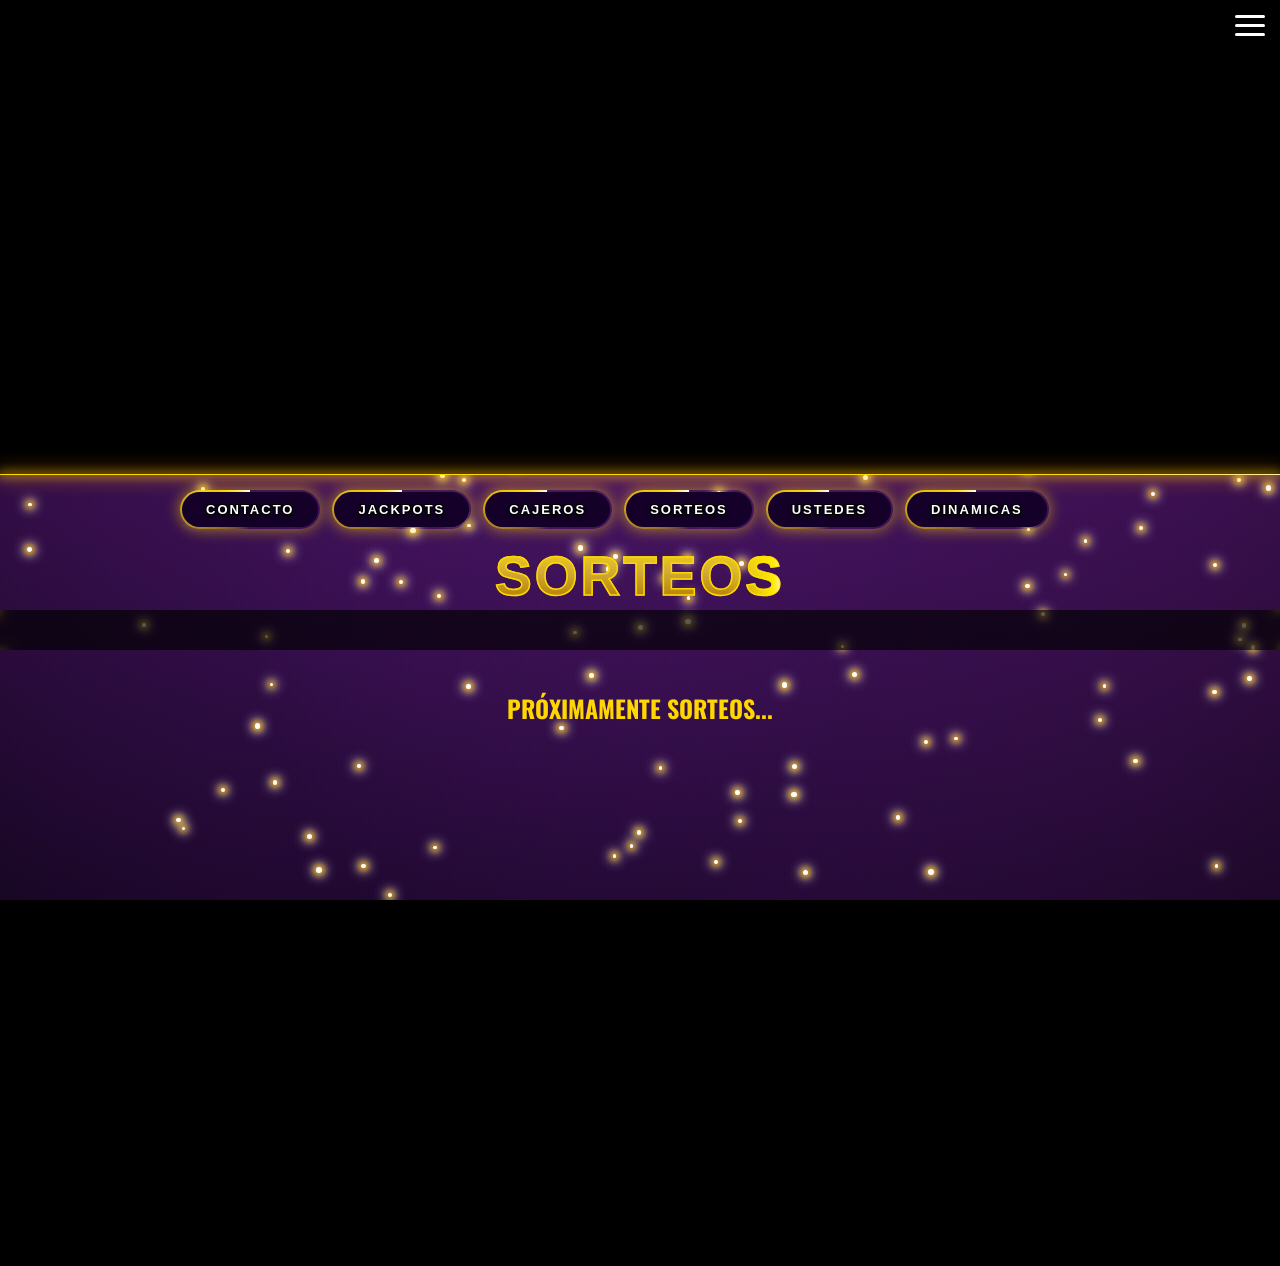
==== commit edc63e94: "Update sorteos.html" ====
--- a/sorteos.html
+++ b/sorteos.html
@@ -73,7 +73,7 @@
             </div>
             
             <div style="width: 100%; max-width: 900px; padding: 40px 20px; text-align: center;">
-                <h2 style="color: #FFD700; font-family: 'Oswald';">PRÓXIMAMENTE CONTENIDO DE CONTACTO...</h2>
+                <h2 style="color: #FFD700; font-family: 'Oswald';">PRÓXIMAMENTE SORTEOS...</h2>
             </div>
             
             <div style="height: 500px;"></div>
@@ -83,4 +83,5 @@
 
     <script src="script.js"></script>
 </body>
-</html>+
+</html>
